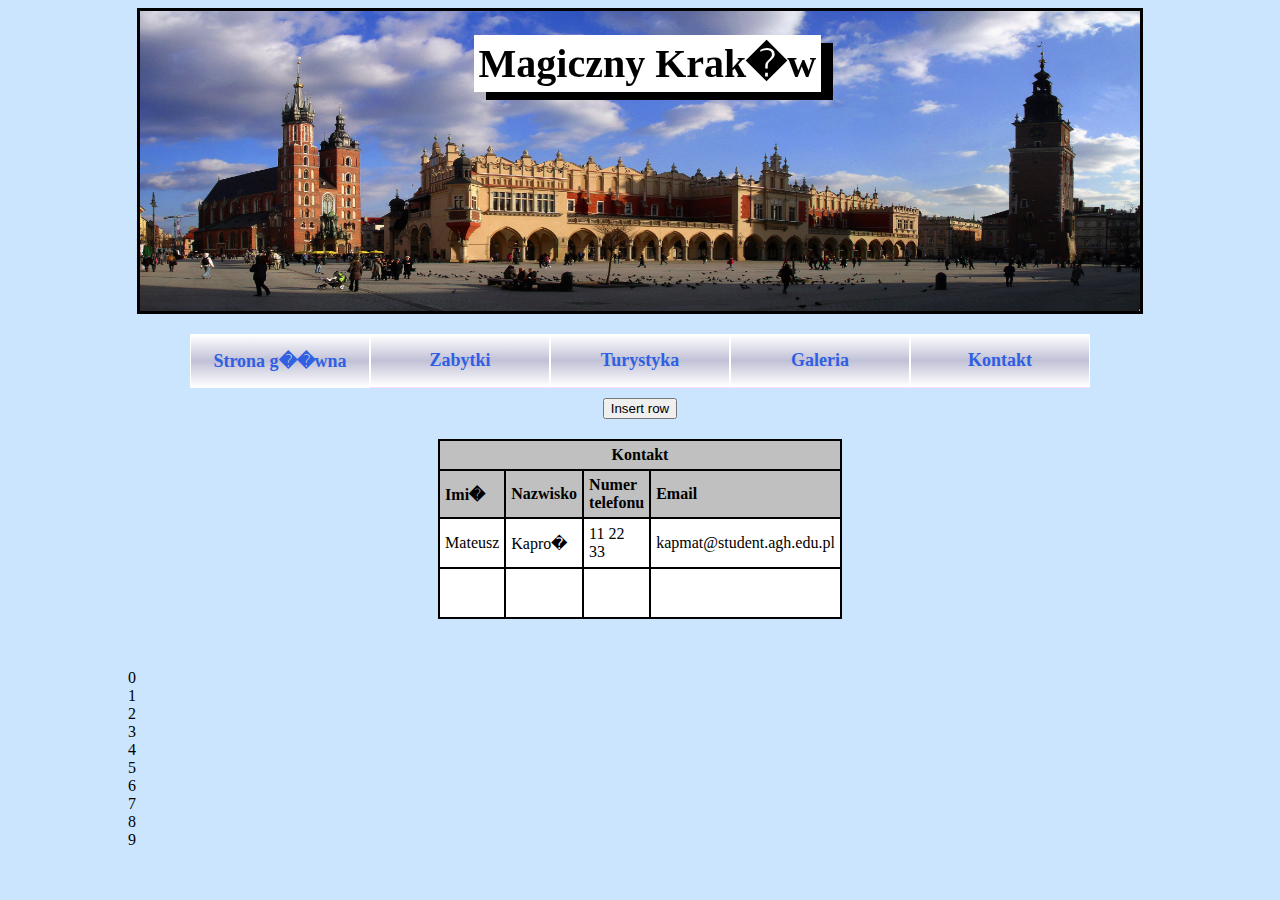
==== kontakt.html @ 7c63e6be "Remote server workin properly" ====
<!DOCTYPE html>
<html>
<head>
    <title>Magiczny Krak�w</title>
    <link href="css/bajery.css" rel="stylesheet">
    <link href="css/tabela.css" rel="stylesheet">
    <script src="javascript/contacts.js"></script>
</head>

<body>
<center><h1>Magiczny Krak�w</h1></center>

<center><img id="rynekPanorama" src="img/rynek_panorama.jpg" alt="rynek_panorama" height="300" width="1000" align="middle" ></center>

<center>
    <ol id="menu">
        <li>
            <a href="index.html"><b>Strona g��wna</b></a>
        </li>
        <li><a href="#2"><b>Zabytki</b></a>
            <ul>
                <li><a href="#21">Smok wawelski</a></li>
                <li><a href="#22">Wawel</a>
                    <ol>
                        <li><a href="#221">Historia</a></li>
                        <li><a href="#222">Mapa budynk�w</a></li>
                        <li><a href="#223">Cennik</a></li>
                    </ol>
                </li>
                <li><a href="#23">Rynek g��wny</a></li>
                <li><a href="#24">Kazimierz</a></li>
                <li><a href="#25">Ko?ci� Mariacki</a></li>
            </ul>
        </li>
        <li><a href="turystyka.html"><b>Turystyka</b></a>
            <ul>
                <li><a href="#31">Noclegi</a></li>
                <li><a href="#32">Restauracje</a> </li>
                <li><a href="#33">Punkty informacyjne</a></li>
            </ul>
        </li>
        <li><a href="#4"><b>Galeria</b></a></li>
        <li><a href="kontakt.html"><b>Kontakt</b></a></li>
    </ol>
</center>

<table id="contactTable" align="center">
    <tr class="header">
        <td colspan="4" align="center"> Kontakt</td>
    </tr>
    <tr class="header">
        <td>Imi�</td>
        <td>Nazwisko</td>
        <td>Numer telefonu</td>
        <td>Email</td>
    </tr>
    <tr class="cell">
        <td>Mateusz</td>
        <td>Kapro�</td>
        <td>11 22 33</td>
        <td>kapmat@student.agh.edu.pl</td>
    </tr>
    <tr class="cell">
        <td> </td>
        <td> </td>
        <td> </td>
        <td> </td>
    </tr>
    <div align="center" style="margin-top:10px;">
        <button id="insertButton" onclick="createRowInTable()">Insert row</button>
    </div>
</table>
<p id="forLoop"></p>
</body>

<script>
    var i;
    for (i = 0; i < 10; i++) {
        document.getElementById("forLoop").innerHTML += i + "<br>";
    }
</script>

</html>
---- css/bajery.css ----
body {
    background-color:#CCE5FF;
    margin-left:10%;
    margin-right:10%;
}

body center h1 {
    position: fixed;
    z-index:1;
    background-color:#FFFFFF;
    font-size:40px;
    box-shadow:12px 8px 0 black;
    padding:5px;
    left: 37%;

}

/* MENU */
#menu {
    width:900px;
    /* Usunięcie domyślnych cech */
    list-style-type:none;
    margin:0 auto;
    padding:0;
    /* Obramowanie */
    /*border:1px solid #CCC;*/
    background-color:#FDF;
    /* Rozmiar */
    /*width:290px;*/
}

#menu > li {
    float:left;
    width:20%;
    /* Obramowanie */
    /*border-top:1px solid #000;*/
}

#menu li:first-child {
    background-color:white;
}

/*Blok ul ma grubość 0 dlatego jeśli nie dodamy tego dodatkowego bloku to blok tekstu będzie wyświetlany kolo menu */
#menu:after {
    content:'';
    display:block;
    clear:both;
}

#menu > li > a {
    /* Dopasowanie do przycisku */
    display:block;
    /* Usunięcie podkreślenia */
    text-decoration:none;
    /* Dodanie marginesów wewnętrznych */
    padding:15px;
    background-image:linear-gradient(white, #C1C1D7, white);
    color:#305FE2;
    border:1px solid white;
    font-size:18px;
}

#menu > li:hover > a {
    color:#000;
    background-color:#FFF;
    background-image:none;
}

#menu > li {
    position:relative;
}

#menu > li > ul {
    width:100%;
    display:none;
    position:absolute;
    z-index:1;
    margin:0;
    padding:0;
    list-style-type:none;
    background-color:#FFF;
}

#menu > li:hover > ul {
    display:block;
}

#menu > li > ul > li > a {
    border:1px solid black;
    display:block;
    text-decoration:none;
    padding:15px;
    color:#000;
}
#menu > li > ul > li:hover > a {
    color:#00F;
    background-color:#F0F0F0;
    background-image:linear-gradient(#FFFDF3, #D7D7D7, #FFFDF3);
}

#menu > li > ul > li {
    position:relative;
}

#menu > li > ul > li > ol {
    list-style-type:none;
    display:none;
    z-index:1;
    margin:0 auto;
    padding:0;
    background-color:#FFF;
    position:absolute;
    left:100%;
    width:100%;
    margin-top:-50px;
}

#menu > li > ul > li > ol > li > a {
    border:1px solid #000;
    color:#000;
    text-decoration:none;
    font-size:18px;
    display:block;
    padding:4px;
}

#menu > li > ul > li > ol > li:hover > a {
    color:#00F;
    background-color:#F0F0F0;
    background-image:linear-gradient(#FFFDF3, #D7D7D7, #FFFDF3);
}

#menu > li > ul > li:hover > ol {
    display:block;
}

#smokText {
    font-size:16px;
}

#rynekPanorama {
    border:3px solid #000;
    margin-bottom:20px;
    filter:blur(5px);
    /* Chrome, Opera */
    -webkit-filter:blur(0px);
}

#rynekPanorama:hover {
    filter:blur(0px);
    /* Chrome, Opera */
    -webkit-filter:blur(5px);
}
---- css/tabela.css ----
table {
    margin-top:20px;
    /* Brak odstępów między komórkami */
    border-collapse: collapse;
    width: 200px;
    background-color: #FFF;
    margin-bottom:50px;
}

td {
    border: 2px solid #000;
    padding: 5px;
}

.header {
    font-weight: bold;
    background-color: #C0C0C0;
}

.header:hover {
    background-color: #C0C0C0;
}

.cell {
    height: 50px;
    padding: 10px;
}

.cell:hover {
    background-color: yellow;
}

tr:hover {
    background-color: yellow;
}
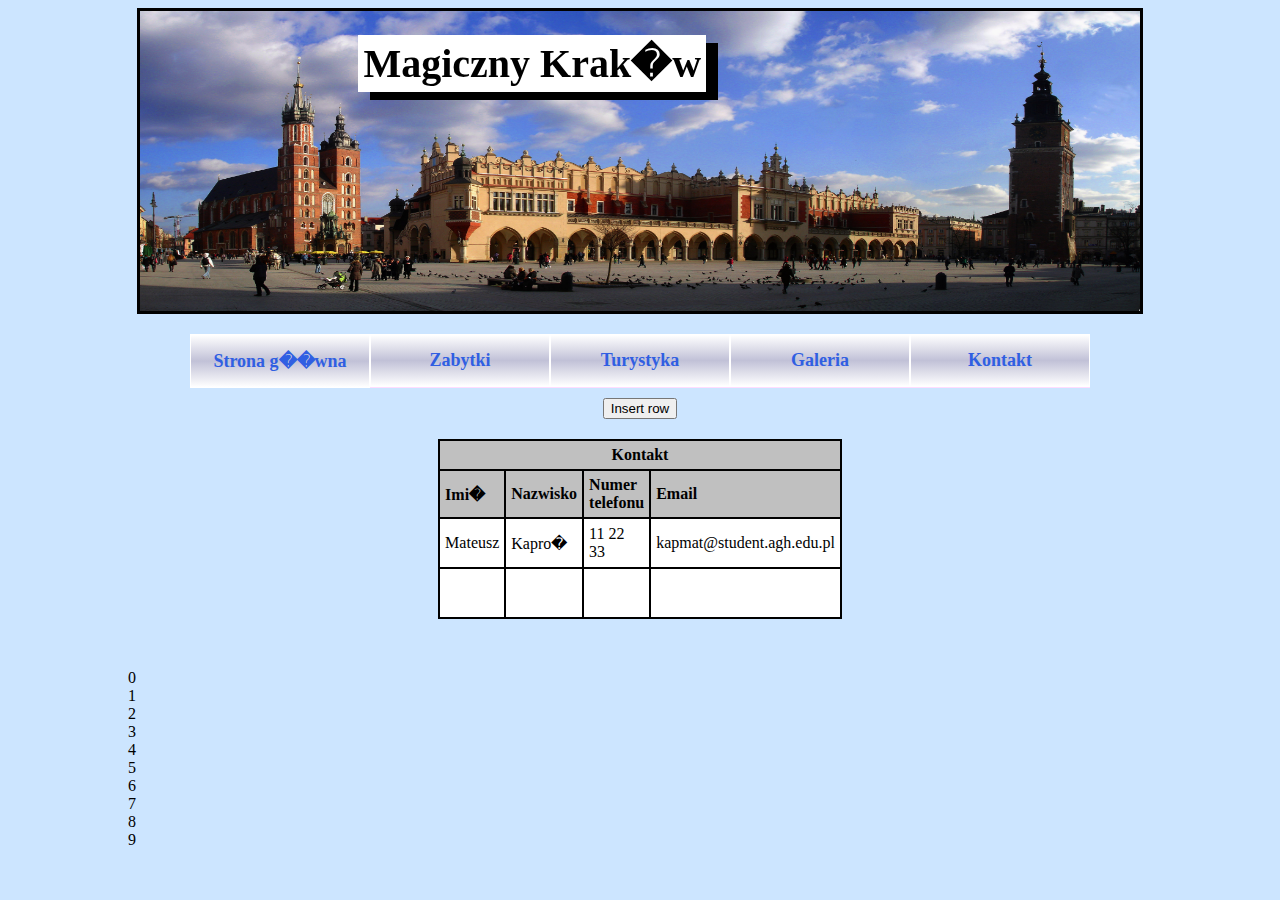
==== commit 8ca41643: "Commit" ====
--- a/kontakt.html
+++ b/kontakt.html
@@ -2,20 +2,20 @@
 <html>
 <head>
     <title>Magiczny Krak�w</title>
-    <link href="css/bajery.css" rel="stylesheet">
-    <link href="css/tabela.css" rel="stylesheet">
-    <script src="javascript/contacts.js"></script>
+    <link href="src/css/desktopDesign.css" rel="stylesheet">
+    <link href="src/css/tabela.css" rel="stylesheet">
+    <script src="src/javascript/contacts.js"></script>
 </head>
 
 <body>
 <center><h1>Magiczny Krak�w</h1></center>
 
-<center><img id="rynekPanorama" src="img/rynek_panorama.jpg" alt="rynek_panorama" height="300" width="1000" align="middle" ></center>
+<center><img id="rynekPanorama" src="src/img/desktop/rynek_panorama.jpg" alt="rynek_panorama" height="300" width="1000" align="middle" ></center>
 
 <center>
     <ol id="menu">
         <li>
-            <a href="index.html"><b>Strona g��wna</b></a>
+            <a href="index.php"><b>Strona g��wna</b></a>
         </li>
         <li><a href="#2"><b>Zabytki</b></a>
             <ul>
--- a/src/css/desktopDesign.css
+++ b/src/css/desktopDesign.css
@@ -0,0 +1,153 @@
+body {
+    background-color:#CCE5FF;
+    margin-left:10%;
+    margin-right:10%;
+}
+
+body center h1 {
+    position: fixed;
+    z-index:1;
+    background-color:#FFFFFF;
+    font-size:40px;
+    box-shadow:12px 8px 0 black;
+    padding:5px;
+    left: 28%;
+
+}
+
+/* MENU */
+#menu {
+    width:900px;
+    /* Usunięcie domyślnych cech */
+    list-style-type:none;
+    margin:0 auto;
+    padding:0;
+    /* Obramowanie */
+    /*border:1px solid #CCC;*/
+    background-color:#FDF;
+    /* Rozmiar */
+    /*width:290px;*/
+}
+
+#menu > li {
+    float:left;
+    width:20%;
+    /* Obramowanie */
+    /*border-top:1px solid #000;*/
+}
+
+#menu li:first-child {
+    background-color:white;
+}
+
+/*Blok ul ma grubość 0 dlatego jeśli nie dodamy tego dodatkowego bloku to blok tekstu będzie wyświetlany kolo menu */
+#menu:after {
+    content:'';
+    display:block;
+    clear:both;
+}
+
+#menu > li > a {
+    /* Dopasowanie do przycisku */
+    display:block;
+    /* Usunięcie podkreślenia */
+    text-decoration:none;
+    /* Dodanie marginesów wewnętrznych */
+    padding:15px;
+    background-image:linear-gradient(white, #C1C1D7, white);
+    color:#305FE2;
+    border:1px solid white;
+    font-size:18px;
+}
+
+#menu > li:hover > a {
+    color:#000;
+    background-color:#FFF;
+    background-image:none;
+}
+
+#menu > li {
+    position:relative;
+}
+
+#menu > li > ul {
+    width:100%;
+    display:none;
+    position:absolute;
+    z-index:1;
+    margin:0;
+    padding:0;
+    list-style-type:none;
+    background-color:#FFF;
+}
+
+#menu > li:hover > ul {
+    display:block;
+}
+
+#menu > li > ul > li > a {
+    border:1px solid black;
+    display:block;
+    text-decoration:none;
+    padding:15px;
+    color:#000;
+}
+#menu > li > ul > li:hover > a {
+    color:#00F;
+    background-color:#F0F0F0;
+    background-image:linear-gradient(#FFFDF3, #D7D7D7, #FFFDF3);
+}
+
+#menu > li > ul > li {
+    position:relative;
+}
+
+#menu > li > ul > li > ol {
+    list-style-type:none;
+    display:none;
+    z-index:1;
+    margin:0 auto;
+    padding:0;
+    background-color:#FFF;
+    position:absolute;
+    left:100%;
+    width:100%;
+    margin-top:-50px;
+}
+
+#menu > li > ul > li > ol > li > a {
+    border:1px solid #000;
+    color:#000;
+    text-decoration:none;
+    font-size:18px;
+    display:block;
+    padding:4px;
+}
+
+#menu > li > ul > li > ol > li:hover > a {
+    color:#00F;
+    background-color:#F0F0F0;
+    background-image:linear-gradient(#FFFDF3, #D7D7D7, #FFFDF3);
+}
+
+#menu > li > ul > li:hover > ol {
+    display:block;
+}
+
+#smokText {
+    font-size:16px;
+}
+
+#rynekPanorama {
+    border:3px solid #000;
+    margin-bottom:20px;
+    filter:blur(5px);
+    /* Chrome, Opera */
+    -webkit-filter:blur(0px);
+}
+
+#rynekPanorama:hover {
+    filter:blur(0px);
+    /* Chrome, Opera */
+    -webkit-filter:blur(5px);
+}
--- a/src/css/tabela.css
+++ b/src/css/tabela.css
@@ -0,0 +1,35 @@
+table {
+    margin-top:20px;
+    /* Brak odstępów między komórkami */
+    border-collapse: collapse;
+    width: 200px;
+    background-color: #FFF;
+    margin-bottom:50px;
+}
+
+td {
+    border: 2px solid #000;
+    padding: 5px;
+}
+
+.header {
+    font-weight: bold;
+    background-color: #C0C0C0;
+}
+
+.header:hover {
+    background-color: #C0C0C0;
+}
+
+.cell {
+    height: 50px;
+    padding: 10px;
+}
+
+.cell:hover {
+    background-color: yellow;
+}
+
+tr:hover {
+    background-color: yellow;
+}